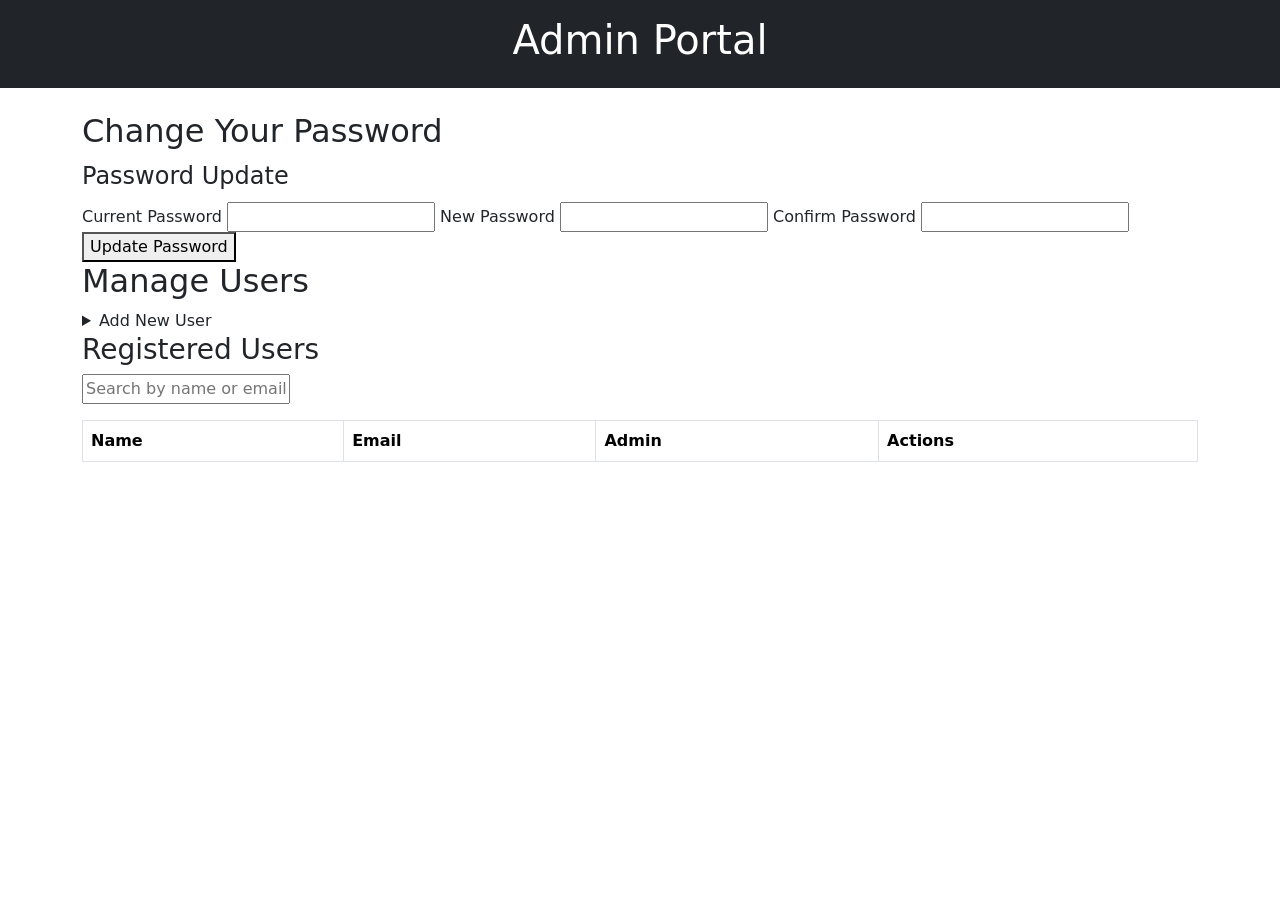
==== src/admin/manage_users.html @ c2aa7892 "Update manage_users.html" ====
<!--
  Requirement: Create a Responsive Admin Portal

  Instructions:
  Fill in the HTML elements as described in the comments.
  Use the provided IDs for the elements that require them.
  Focus on creating a clear and semantic HTML structure.
-->
<!DOCTYPE html>
<html lang="en">
<head>
    <!-- TODO: Add the 'meta' tag for character encoding (UTF-8). -->
<meta charset="UTF-8">
    <!-- TODO: Add the responsive 'viewport' meta tag. -->
<meta name="viewport" content="width=device-width, initial-scale=1.0">
    <!-- TODO: Add a 'title' for the page, e.g., "Admin Portal". -->
<title>Admin Portal</title>
    <!-- TODO: Link to a CSS file or a CSS framework. -->
<link href="https://cdn.jsdelivr.net/npm/bootstrap@5.3.0/dist/css/bootstrap.min.css" rel="stylesheet">
    <!-- TODO: Add a <script> tag that loads 'manage_users.js' with the 'defer' attribute.
         Example: <script src="manage_users.js" defer></script> -->
  <script src="manage_users.js" defer></script>

</head>
<body>

    <!-- TODO: Create a 'header' element for the top of the page. -->
        <!-- TODO: Inside the header, add a main heading (e.g., 'h1') with the text "Admin Portal". -->
    <!-- End of the header. -->
<header class="bg-dark text-white p-3">
  <h1 class="text-center">Admin Portal</h1>
</header>
    <!-- TODO: Create a 'main' element to hold the primary content of the portal. -->
<main class="container mt-4">
        <!-- Section 1: Password Management -->
        <!-- TODO: Create a 'section' for the password management functionality. -->
            <!-- TODO: Add a sub-heading (e.g., 'h2') with the text "Change Your Password". -->
<section>
  <h2>Change Your Password</h2>
  
            <!-- TODO: Create a 'form' for changing the password.
                 - action="#"
                 - id="password-form" -->
                <!-- TODO: Use a 'fieldset' to group the password-related fields. -->
                    <!-- TODO: Add a 'legend' for the fieldset, e.g., "Password Update". -->
<form id="password-form">
    <fieldset>
      <legend>Password Update</legend>
      
                    <!-- TODO: Add a 'label' for the current password input. 'for' should be "current-password". -->
                    <!-- TODO: Add an 'input' for the current password.
                         - type="password"
                         - id="current-password"
                         - required -->
<label for="current-password">Current Password</label>
      <input type="password" id="current-password" required>
                    <!-- TODO: Add a 'label' for the new password input. 'for' should be "new-password". -->
                    <!-- TODO: Add an 'input' for the new password.
                         - type="password"
                         - id="new-password"
                         - minlength="8"
                         - required -->
      <label for="new-password">New Password</label>
      <input type="password" id="new-password" minlength="8" required>


                    <!-- TODO: Add a 'label' for the confirm password input. 'for' should be "confirm-password". -->
                    <!-- TODO: Add an 'input' to confirm the new password.
                         - type="password"
                         - id="confirm-password"
                         - required -->
<label for="confirm-password">Confirm Password</label>
      <input type="password" id="confirm-password" required>
      
                    <!-- TODO: Add a 'button' to submit the form.
                         - type="submit"
                         - id="change"
                         - Text: "Update Password" -->
       <button type="submit" id="change">Update Password</button>

                <!-- End of the fieldset. -->
            <!-- End of the password form. -->
        <!-- End of the password management section. -->
  </fieldset>
  </form>
</section>

        <!-- Section 2: User Management -->
        <!-- TODO: Create another 'section' for the user management functionality. -->
            <!-- TODO: Add a sub-heading (e.g., 'h2') with the text "Manage Users". -->
<section>
  <h2>Manage Users</h2>
            <!-- Subsection 2.1: Add New User Form -->
            <!-- TODO: Create a 'details' element so the "Add User" form can be collapsed. -->
                <!-- TODO: Add a 'summary' element inside 'details' with the text "Add New User". -->
<details>
  <summary>Add New User</summary>

                <!-- TODO: Create a 'form' for adding a new user.
                     - action="#"
                     - id="add-user-form" -->
                    <!-- TODO: Use a 'fieldset' to group the new user fields. -->
                        <!-- TODO: Add a 'legend' for the fieldset, e.g., "New User Information". -->
 <form id="add-user-form">
    <fieldset>
      <legend>New User Information</legend>
      
                        <!-- TODO: Add a 'label' and 'input' for the user's full name.
                             - label 'for': "user-name"
                             - input 'id': "user-name"
                             - input 'type': "text"
                             - input: required -->
<label for="user-name">Full Name</label>
<input type="text" id="user-name" required>
      
                        <!-- TODO: Add a 'label' and 'input' for the user's email.
                             - label 'for': "user-email"
                             - input 'id': "user-email"
                             - input 'type': "email"
                             - input: required -->
<label for="user-email">Email</label>
<input type="email" id="user-email" required>
      
                        <!-- TODO: Add a 'label' and 'input' for the default password.
                             - label 'for': "default-password"
                             - input 'id': "default-password"
                             - input 'type': "password"
                             - input: required
                             - minlength="8" -->
<label for="default-password">Password</label>
<input type="password" id="default-password" minlength="8" required>
      
                        <!-- TODO: Add a 'label' and 'select' for the admin status.
                             - label 'for': "is-admin"
                             - select 'id': "is-admin"
                             - Add two 'option' elements:
                               - value="0" text "Student"
                               - value="1" text "Admin" -->
      <label for="is-admin">Role</label>
<select id="is-admin">
  <option value="0">Student</option>
  <option value="1">Admin</option>
</select>

                        <!-- TODO: Add a 'button' to submit the form.
                             - type="submit"
                             - id="add"
                             - Text: "Add User" -->
<button type="submit" id="add">Add User</button>
      
                    <!-- End of the fieldset. -->
                <!-- End of the add user form. -->
            <!-- End of the 'details' element. -->
          </fieldset>
  </form>
</details>


            <!-- Subsection 2.2: User List -->
            <!-- TODO: Add a sub-heading (e.g., 'h3') for the list of users, e.g., "Registered Users". -->
<h3>Registered Users</h3>
  
            <!-- TODO: Add a search input field.
                 - type="text"
                 - id="search-input"
                 - placeholder e.g. "Search by name or email..." -->
  
  <input type="text" id="search-input" placeholder="Search by name or email...">

            <!-- TODO: Create a 'table' to display the list of users.
                 - id="user-table" -->
                <!-- TODO: Create a 'thead' for the table headers. -->
                    <!-- TODO: Create a 'tr' (table row) inside the 'thead'. -->
                        <!-- TODO: Create 'th' (table header) cells for:
                             "Name", "Email", "Admin", "Actions"
                             Each 'th' should be clickable for sorting. -->
                    <!-- End of the row. -->
                <!-- End of 'thead'. -->
  
  <table id="user-table" class="table table-bordered mt-3">

  <thead>
    <tr>
      <th>Name</th>
      <th>Email</th>
      <th>Admin</th>
      <th>Actions</th>
    </tr>
  </thead>

                <!-- TODO: Create a 'tbody' for the table body.
                     - id="user-table-body"
                     The rows will be populated dynamically by manage_users.js.
                     Do NOT add any hardcoded rows here. -->
            <!-- End of the table. -->
    <tbody id="user-table-body">
    
  </tbody>

</table>

        <!-- End of the user management section. -->

    <!-- End of the main content area. -->
</section>
</main>
</body>
</html>
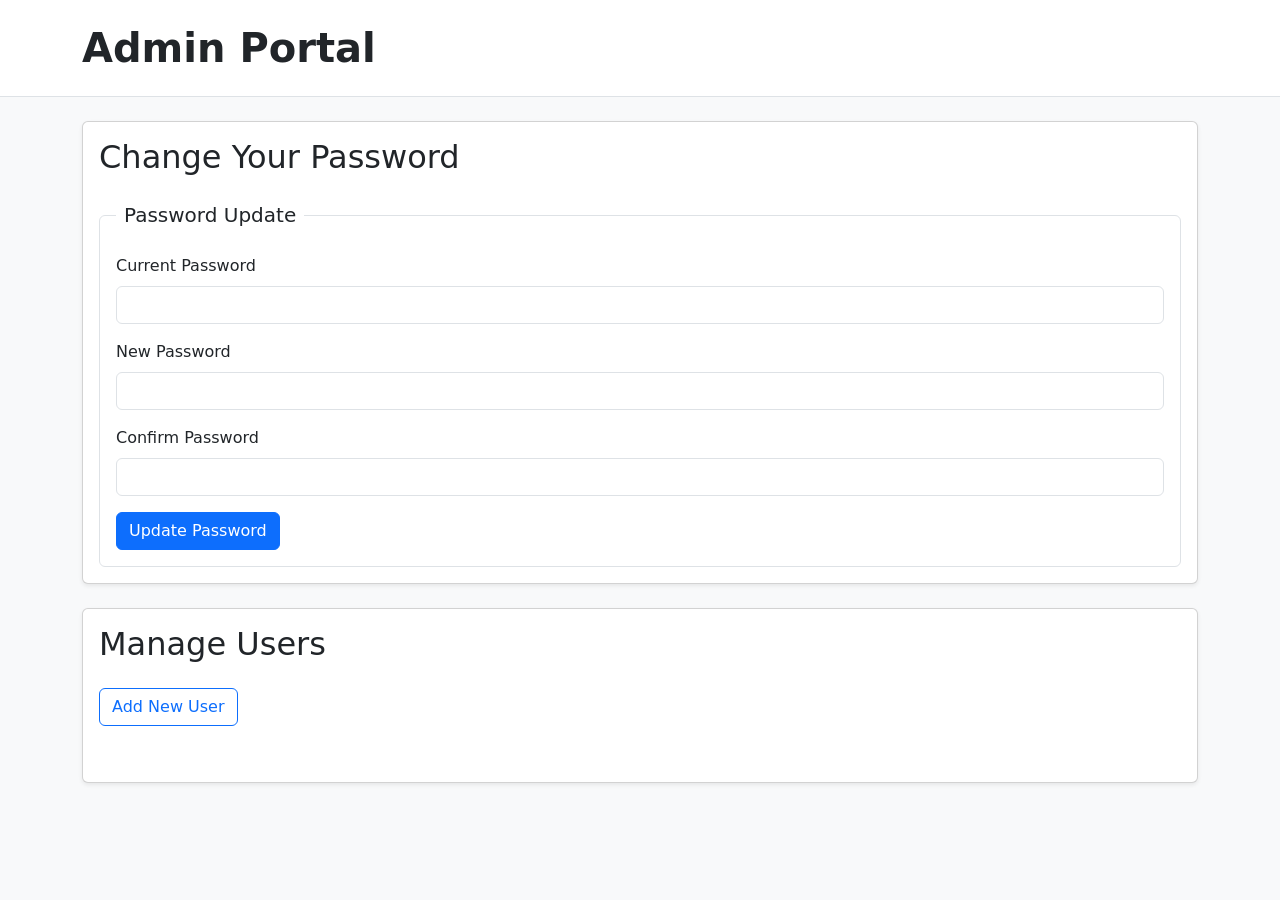
==== commit 362c2bb7: "Update manage_users.html" ====
--- a/src/admin/manage_users.html
+++ b/src/admin/manage_users.html
@@ -1,208 +1,75 @@
-<!--
-  Requirement: Create a Responsive Admin Portal
-
-  Instructions:
-  Fill in the HTML elements as described in the comments.
-  Use the provided IDs for the elements that require them.
-  Focus on creating a clear and semantic HTML structure.
--->
 <!DOCTYPE html>
 <html lang="en">
 <head>
-    <!-- TODO: Add the 'meta' tag for character encoding (UTF-8). -->
-<meta charset="UTF-8">
-    <!-- TODO: Add the responsive 'viewport' meta tag. -->
-<meta name="viewport" content="width=device-width, initial-scale=1.0">
-    <!-- TODO: Add a 'title' for the page, e.g., "Admin Portal". -->
-<title>Admin Portal</title>
-    <!-- TODO: Link to a CSS file or a CSS framework. -->
-<link href="https://cdn.jsdelivr.net/npm/bootstrap@5.3.0/dist/css/bootstrap.min.css" rel="stylesheet">
-    <!-- TODO: Add a <script> tag that loads 'manage_users.js' with the 'defer' attribute.
-         Example: <script src="manage_users.js" defer></script> -->
-  <script src="manage_users.js" defer></script>
+    <meta charset="UTF-8">
+    <meta name="viewport" content="width=device-width, initial-scale=1.0">
+    <title>Admin Portal</title>
+    <link href="https://cdn.jsdelivr.net/npm/bootstrap@5.3.3/dist/css/bootstrap.min.css" rel="stylesheet">
+    <script src="manage_users.js" defer></script>
+</head>
+<body class="bg-light">
 
-</head>
-<body>
+<header class="bg-white py-4 mb-4 border-bottom">
+    <div class="container">
+        <h1 class="display-6 fw-semibold mb-0">Admin Portal</h1>
+    </div>
+</header>
 
-    <!-- TODO: Create a 'header' element for the top of the page. -->
-        <!-- TODO: Inside the header, add a main heading (e.g., 'h1') with the text "Admin Portal". -->
-    <!-- End of the header. -->
-<header class="bg-dark text-white p-3">
-  <h1 class="text-center">Admin Portal</h1>
-</header>
-    <!-- TODO: Create a 'main' element to hold the primary content of the portal. -->
-<main class="container mt-4">
-        <!-- Section 1: Password Management -->
-        <!-- TODO: Create a 'section' for the password management functionality. -->
-            <!-- TODO: Add a sub-heading (e.g., 'h2') with the text "Change Your Password". -->
-<section>
-  <h2>Change Your Password</h2>
-  
-            <!-- TODO: Create a 'form' for changing the password.
-                 - action="#"
-                 - id="password-form" -->
-                <!-- TODO: Use a 'fieldset' to group the password-related fields. -->
-                    <!-- TODO: Add a 'legend' for the fieldset, e.g., "Password Update". -->
-<form id="password-form">
-    <fieldset>
-      <legend>Password Update</legend>
-      
-                    <!-- TODO: Add a 'label' for the current password input. 'for' should be "current-password". -->
-                    <!-- TODO: Add an 'input' for the current password.
-                         - type="password"
-                         - id="current-password"
-                         - required -->
-<label for="current-password">Current Password</label>
-      <input type="password" id="current-password" required>
-                    <!-- TODO: Add a 'label' for the new password input. 'for' should be "new-password". -->
-                    <!-- TODO: Add an 'input' for the new password.
-                         - type="password"
-                         - id="new-password"
-                         - minlength="8"
-                         - required -->
-      <label for="new-password">New Password</label>
-      <input type="password" id="new-password" minlength="8" required>
+<main class="container pb-5">
 
+    <section class="card shadow-sm mb-4">
+        <div class="card-body">
+            <h2 class="h2 mb-4">Change Your Password</h2>
+            <form id="password-form" action="#">
+                <fieldset class="border rounded p-3">
+                    <legend class="float-none w-auto px-2 fs-5">Password Update</legend>
 
-                    <!-- TODO: Add a 'label' for the confirm password input. 'for' should be "confirm-password". -->
-                    <!-- TODO: Add an 'input' to confirm the new password.
-                         - type="password"
-                         - id="confirm-password"
-                         - required -->
-<label for="confirm-password">Confirm Password</label>
-      <input type="password" id="confirm-password" required>
-      
-                    <!-- TODO: Add a 'button' to submit the form.
-                         - type="submit"
-                         - id="change"
-                         - Text: "Update Password" -->
-       <button type="submit" id="change">Update Password</button>
+                    <div class="mb-3">
+                        <label for="current-password" class="form-label">Current Password</label>
+                        <input type="password" id="current-password" class="form-control" required>
+                    </div>
 
-                <!-- End of the fieldset. -->
-            <!-- End of the password form. -->
-        <!-- End of the password management section. -->
-  </fieldset>
-  </form>
-</section>
+                    <div class="mb-3">
+                        <label for="new-password" class="form-label">New Password</label>
+                        <input type="password" id="new-password" class="form-control" minlength="8" required>
+                    </div>
 
-        <!-- Section 2: User Management -->
-        <!-- TODO: Create another 'section' for the user management functionality. -->
-            <!-- TODO: Add a sub-heading (e.g., 'h2') with the text "Manage Users". -->
-<section>
-  <h2>Manage Users</h2>
-            <!-- Subsection 2.1: Add New User Form -->
-            <!-- TODO: Create a 'details' element so the "Add User" form can be collapsed. -->
-                <!-- TODO: Add a 'summary' element inside 'details' with the text "Add New User". -->
-<details>
-  <summary>Add New User</summary>
+                    <div class="mb-3">
+                        <label for="confirm-password" class="form-label">Confirm Password</label>
+                        <input type="password" id="confirm-password" class="form-control" required>
+                    </div>
 
-                <!-- TODO: Create a 'form' for adding a new user.
-                     - action="#"
-                     - id="add-user-form" -->
-                    <!-- TODO: Use a 'fieldset' to group the new user fields. -->
-                        <!-- TODO: Add a 'legend' for the fieldset, e.g., "New User Information". -->
- <form id="add-user-form">
-    <fieldset>
-      <legend>New User Information</legend>
-      
-                        <!-- TODO: Add a 'label' and 'input' for the user's full name.
-                             - label 'for': "user-name"
-                             - input 'id': "user-name"
-                             - input 'type': "text"
-                             - input: required -->
-<label for="user-name">Full Name</label>
-<input type="text" id="user-name" required>
-      
-                        <!-- TODO: Add a 'label' and 'input' for the user's email.
-                             - label 'for': "user-email"
-                             - input 'id': "user-email"
-                             - input 'type': "email"
-                             - input: required -->
-<label for="user-email">Email</label>
-<input type="email" id="user-email" required>
-      
-                        <!-- TODO: Add a 'label' and 'input' for the default password.
-                             - label 'for': "default-password"
-                             - input 'id': "default-password"
-                             - input 'type': "password"
-                             - input: required
-                             - minlength="8" -->
-<label for="default-password">Password</label>
-<input type="password" id="default-password" minlength="8" required>
-      
-                        <!-- TODO: Add a 'label' and 'select' for the admin status.
-                             - label 'for': "is-admin"
-                             - select 'id': "is-admin"
-                             - Add two 'option' elements:
-                               - value="0" text "Student"
-                               - value="1" text "Admin" -->
-      <label for="is-admin">Role</label>
-<select id="is-admin">
-  <option value="0">Student</option>
-  <option value="1">Admin</option>
-</select>
+                    <button type="submit" id="change" class="btn btn-primary">Update Password</button>
+                </fieldset>
+            </form>
+        </div>
+    </section>
 
-                        <!-- TODO: Add a 'button' to submit the form.
-                             - type="submit"
-                             - id="add"
-                             - Text: "Add User" -->
-<button type="submit" id="add">Add User</button>
-      
-                    <!-- End of the fieldset. -->
-                <!-- End of the add user form. -->
-            <!-- End of the 'details' element. -->
-          </fieldset>
-  </form>
-</details>
+    <section class="card shadow-sm">
+        <div class="card-body">
+            <h2 class="h2 mb-4">Manage Users</h2>
 
+            <details class="mb-4">
+                <summary class="btn btn-outline-primary mb-3">Add New User</summary>
+                <form id="add-user-form" action="#">
+                    <fieldset class="border rounded p-3">
+                        <legend class="float-none w-auto px-2 fs-5">New User Information</legend>
 
-            <!-- Subsection 2.2: User List -->
-            <!-- TODO: Add a sub-heading (e.g., 'h3') for the list of users, e.g., "Registered Users". -->
-<h3>Registered Users</h3>
-  
-            <!-- TODO: Add a search input field.
-                 - type="text"
-                 - id="search-input"
-                 - placeholder e.g. "Search by name or email..." -->
-  
-  <input type="text" id="search-input" placeholder="Search by name or email...">
+                        <div class="mb-3">
+                            <label for="user-name" class="form-label">Full Name</label>
+                            <input type="text" id="user-name" class="form-control" required>
+                        </div>
 
-            <!-- TODO: Create a 'table' to display the list of users.
-                 - id="user-table" -->
-                <!-- TODO: Create a 'thead' for the table headers. -->
-                    <!-- TODO: Create a 'tr' (table row) inside the 'thead'. -->
-                        <!-- TODO: Create 'th' (table header) cells for:
-                             "Name", "Email", "Admin", "Actions"
-                             Each 'th' should be clickable for sorting. -->
-                    <!-- End of the row. -->
-                <!-- End of 'thead'. -->
-  
-  <table id="user-table" class="table table-bordered mt-3">
+                        <div class="mb-3">
+                            <label for="user-email" class="form-label">Email</label>
+                            <input type="email" id="user-email" class="form-control" required>
+                        </div>
 
-  <thead>
-    <tr>
-      <th>Name</th>
-      <th>Email</th>
-      <th>Admin</th>
-      <th>Actions</th>
-    </tr>
-  </thead>
+                        <div class="mb-3">
+                            <label for="default-password" class="form-label">Password</label>
+                            <input type="password" id="default-password" class="form-control" minlength="8" required>
+                        </div>
 
-                <!-- TODO: Create a 'tbody' for the table body.
-                     - id="user-table-body"
-                     The rows will be populated dynamically by manage_users.js.
-                     Do NOT add any hardcoded rows here. -->
-            <!-- End of the table. -->
-    <tbody id="user-table-body">
-    
-  </tbody>
-
-</table>
-
-        <!-- End of the user management section. -->
-
-    <!-- End of the main content area. -->
-</section>
-</main>
-</body>
-</html>
+                        <div class="mb-3">
+                            <label for="is-admin" class="form-label">Role</label>
+                            <select id="is-admin" class="form-se
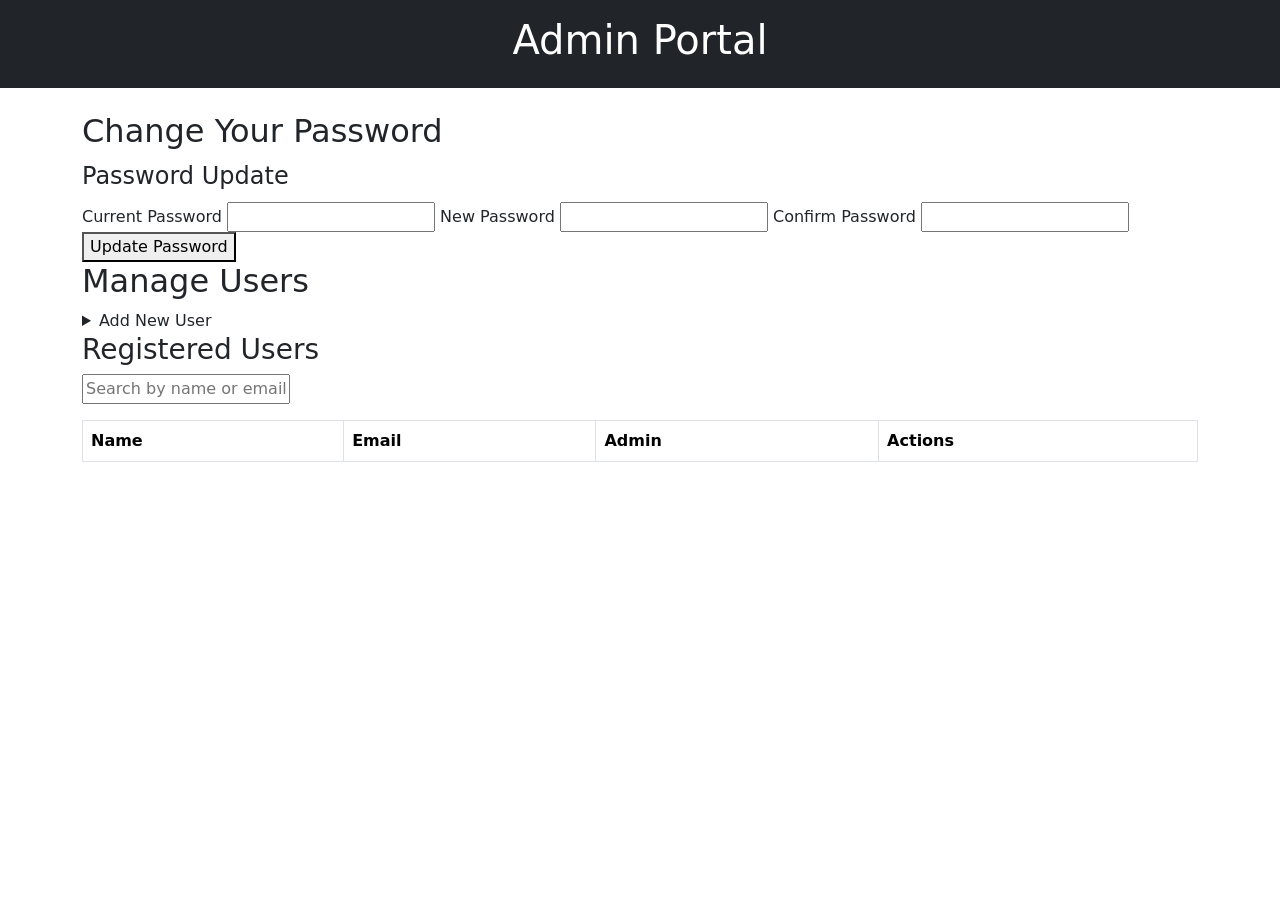
==== commit c7919d51: "Update manage_users.html" ====
--- a/src/admin/manage_users.html
+++ b/src/admin/manage_users.html
@@ -1,75 +1,208 @@
+<!--
+  Requirement: Create a Responsive Admin Portal
+
+  Instructions:
+  Fill in the HTML elements as described in the comments.
+  Use the provided IDs for the elements that require them.
+  Focus on creating a clear and semantic HTML structure.
+-->
 <!DOCTYPE html>
 <html lang="en">
 <head>
-    <meta charset="UTF-8">
-    <meta name="viewport" content="width=device-width, initial-scale=1.0">
-    <title>Admin Portal</title>
-    <link href="https://cdn.jsdelivr.net/npm/bootstrap@5.3.3/dist/css/bootstrap.min.css" rel="stylesheet">
-    <script src="manage_users.js" defer></script>
+    <!-- TODO: Add the 'meta' tag for character encoding (UTF-8). -->
+<meta charset="UTF-8">
+    <!-- TODO: Add the responsive 'viewport' meta tag. -->
+<meta name="viewport" content="width=device-width, initial-scale=1.0">
+    <!-- TODO: Add a 'title' for the page, e.g., "Admin Portal". -->
+<title>Admin Portal</title>
+    <!-- TODO: Link to a CSS file or a CSS framework. -->
+<link href="https://cdn.jsdelivr.net/npm/bootstrap@5.3.0/dist/css/bootstrap.min.css" rel="stylesheet">
+    <!-- TODO: Add a <script> tag that loads 'manage_users.js' with the 'defer' attribute.
+         Example: <script src="manage_users.js" defer></script> -->
+  <script src="manage_users.js" defer></script>
+
 </head>
-<body class="bg-light">
-
-<header class="bg-white py-4 mb-4 border-bottom">
-    <div class="container">
-        <h1 class="display-6 fw-semibold mb-0">Admin Portal</h1>
-    </div>
+<body>
+
+    <!-- TODO: Create a 'header' element for the top of the page. -->
+        <!-- TODO: Inside the header, add a main heading (e.g., 'h1') with the text "Admin Portal". -->
+    <!-- End of the header. -->
+<header class="bg-dark text-white p-3">
+  <h1 class="text-center">Admin Portal</h1>
 </header>
-
-<main class="container pb-5">
-
-    <section class="card shadow-sm mb-4">
-        <div class="card-body">
-            <h2 class="h2 mb-4">Change Your Password</h2>
-            <form id="password-form" action="#">
-                <fieldset class="border rounded p-3">
-                    <legend class="float-none w-auto px-2 fs-5">Password Update</legend>
-
-                    <div class="mb-3">
-                        <label for="current-password" class="form-label">Current Password</label>
-                        <input type="password" id="current-password" class="form-control" required>
-                    </div>
-
-                    <div class="mb-3">
-                        <label for="new-password" class="form-label">New Password</label>
-                        <input type="password" id="new-password" class="form-control" minlength="8" required>
-                    </div>
-
-                    <div class="mb-3">
-                        <label for="confirm-password" class="form-label">Confirm Password</label>
-                        <input type="password" id="confirm-password" class="form-control" required>
-                    </div>
-
-                    <button type="submit" id="change" class="btn btn-primary">Update Password</button>
-                </fieldset>
-            </form>
-        </div>
-    </section>
-
-    <section class="card shadow-sm">
-        <div class="card-body">
-            <h2 class="h2 mb-4">Manage Users</h2>
-
-            <details class="mb-4">
-                <summary class="btn btn-outline-primary mb-3">Add New User</summary>
-                <form id="add-user-form" action="#">
-                    <fieldset class="border rounded p-3">
-                        <legend class="float-none w-auto px-2 fs-5">New User Information</legend>
-
-                        <div class="mb-3">
-                            <label for="user-name" class="form-label">Full Name</label>
-                            <input type="text" id="user-name" class="form-control" required>
-                        </div>
-
-                        <div class="mb-3">
-                            <label for="user-email" class="form-label">Email</label>
-                            <input type="email" id="user-email" class="form-control" required>
-                        </div>
-
-                        <div class="mb-3">
-                            <label for="default-password" class="form-label">Password</label>
-                            <input type="password" id="default-password" class="form-control" minlength="8" required>
-                        </div>
-
-                        <div class="mb-3">
-                            <label for="is-admin" class="form-label">Role</label>
-                            <select id="is-admin" class="form-se
+    <!-- TODO: Create a 'main' element to hold the primary content of the portal. -->
+<main class="container mt-4">
+        <!-- Section 1: Password Management -->
+        <!-- TODO: Create a 'section' for the password management functionality. -->
+            <!-- TODO: Add a sub-heading (e.g., 'h2') with the text "Change Your Password". -->
+<section>
+  <h2>Change Your Password</h2>
+  
+            <!-- TODO: Create a 'form' for changing the password.
+                 - action="#"
+                 - id="password-form" -->
+                <!-- TODO: Use a 'fieldset' to group the password-related fields. -->
+                    <!-- TODO: Add a 'legend' for the fieldset, e.g., "Password Update". -->
+<form id="password-form">
+    <fieldset>
+      <legend>Password Update</legend>
+      
+                    <!-- TODO: Add a 'label' for the current password input. 'for' should be "current-password". -->
+                    <!-- TODO: Add an 'input' for the current password.
+                         - type="password"
+                         - id="current-password"
+                         - required -->
+<label for="current-password">Current Password</label>
+      <input type="password" id="current-password" required>
+                    <!-- TODO: Add a 'label' for the new password input. 'for' should be "new-password". -->
+                    <!-- TODO: Add an 'input' for the new password.
+                         - type="password"
+                         - id="new-password"
+                         - minlength="8"
+                         - required -->
+      <label for="new-password">New Password</label>
+      <input type="password" id="new-password" minlength="8" required>
+
+
+                    <!-- TODO: Add a 'label' for the confirm password input. 'for' should be "confirm-password". -->
+                    <!-- TODO: Add an 'input' to confirm the new password.
+                         - type="password"
+                         - id="confirm-password"
+                         - required -->
+<label for="confirm-password">Confirm Password</label>
+      <input type="password" id="confirm-password" required>
+      
+                    <!-- TODO: Add a 'button' to submit the form.
+                         - type="submit"
+                         - id="change"
+                         - Text: "Update Password" -->
+       <button type="submit" id="change">Update Password</button>
+
+                <!-- End of the fieldset. -->
+            <!-- End of the password form. -->
+        <!-- End of the password management section. -->
+  </fieldset>
+  </form>
+</section>
+
+        <!-- Section 2: User Management -->
+        <!-- TODO: Create another 'section' for the user management functionality. -->
+            <!-- TODO: Add a sub-heading (e.g., 'h2') with the text "Manage Users". -->
+<section>
+  <h2>Manage Users</h2>
+            <!-- Subsection 2.1: Add New User Form -->
+            <!-- TODO: Create a 'details' element so the "Add User" form can be collapsed. -->
+                <!-- TODO: Add a 'summary' element inside 'details' with the text "Add New User". -->
+<details>
+  <summary>Add New User</summary>
+
+                <!-- TODO: Create a 'form' for adding a new user.
+                     - action="#"
+                     - id="add-user-form" -->
+                    <!-- TODO: Use a 'fieldset' to group the new user fields. -->
+                        <!-- TODO: Add a 'legend' for the fieldset, e.g., "New User Information". -->
+ <form id="add-user-form">
+    <fieldset>
+      <legend>New User Information</legend>
+      
+                        <!-- TODO: Add a 'label' and 'input' for the user's full name.
+                             - label 'for': "user-name"
+                             - input 'id': "user-name"
+                             - input 'type': "text"
+                             - input: required -->
+<label for="user-name">Full Name</label>
+<input type="text" id="user-name" required>
+      
+                        <!-- TODO: Add a 'label' and 'input' for the user's email.
+                             - label 'for': "user-email"
+                             - input 'id': "user-email"
+                             - input 'type': "email"
+                             - input: required -->
+<label for="user-email">Email</label>
+<input type="email" id="user-email" required>
+      
+                        <!-- TODO: Add a 'label' and 'input' for the default password.
+                             - label 'for': "default-password"
+                             - input 'id': "default-password"
+                             - input 'type': "password"
+                             - input: required
+                             - minlength="8" -->
+<label for="default-password">Password</label>
+<input type="password" id="default-password" minlength="8" required>
+      
+                        <!-- TODO: Add a 'label' and 'select' for the admin status.
+                             - label 'for': "is-admin"
+                             - select 'id': "is-admin"
+                             - Add two 'option' elements:
+                               - value="0" text "Student"
+                               - value="1" text "Admin" -->
+      <label for="is-admin">Role</label>
+<select id="is-admin">
+  <option value="0">Student</option>
+  <option value="1">Admin</option>
+</select>
+
+                        <!-- TODO: Add a 'button' to submit the form.
+                             - type="submit"
+                             - id="add"
+                             - Text: "Add User" -->
+<button type="submit" id="add">Add User</button>
+      
+                    <!-- End of the fieldset. -->
+                <!-- End of the add user form. -->
+            <!-- End of the 'details' element. -->
+          </fieldset>
+  </form>
+</details>
+
+
+            <!-- Subsection 2.2: User List -->
+            <!-- TODO: Add a sub-heading (e.g., 'h3') for the list of users, e.g., "Registered Users". -->
+<h3>Registered Users</h3>
+  
+            <!-- TODO: Add a search input field.
+                 - type="text"
+                 - id="search-input"
+                 - placeholder e.g. "Search by name or email..." -->
+  
+  <input type="text" id="search-input" placeholder="Search by name or email...">
+
+            <!-- TODO: Create a 'table' to display the list of users.
+                 - id="user-table" -->
+                <!-- TODO: Create a 'thead' for the table headers. -->
+                    <!-- TODO: Create a 'tr' (table row) inside the 'thead'. -->
+                        <!-- TODO: Create 'th' (table header) cells for:
+                             "Name", "Email", "Admin", "Actions"
+                             Each 'th' should be clickable for sorting. -->
+                    <!-- End of the row. -->
+                <!-- End of 'thead'. -->
+  
+  <table id="user-table" class="table table-bordered mt-3">
+
+  <thead>
+    <tr>
+      <th>Name</th>
+      <th>Email</th>
+      <th>Admin</th>
+      <th>Actions</th>
+    </tr>
+  </thead>
+
+                <!-- TODO: Create a 'tbody' for the table body.
+                     - id="user-table-body"
+                     The rows will be populated dynamically by manage_users.js.
+                     Do NOT add any hardcoded rows here. -->
+            <!-- End of the table. -->
+    <tbody id="user-table-body">
+    
+  </tbody>
+
+</table>
+
+        <!-- End of the user management section. -->
+
+    <!-- End of the main content area. -->
+</section>
+</main>
+</body>
+</html>
